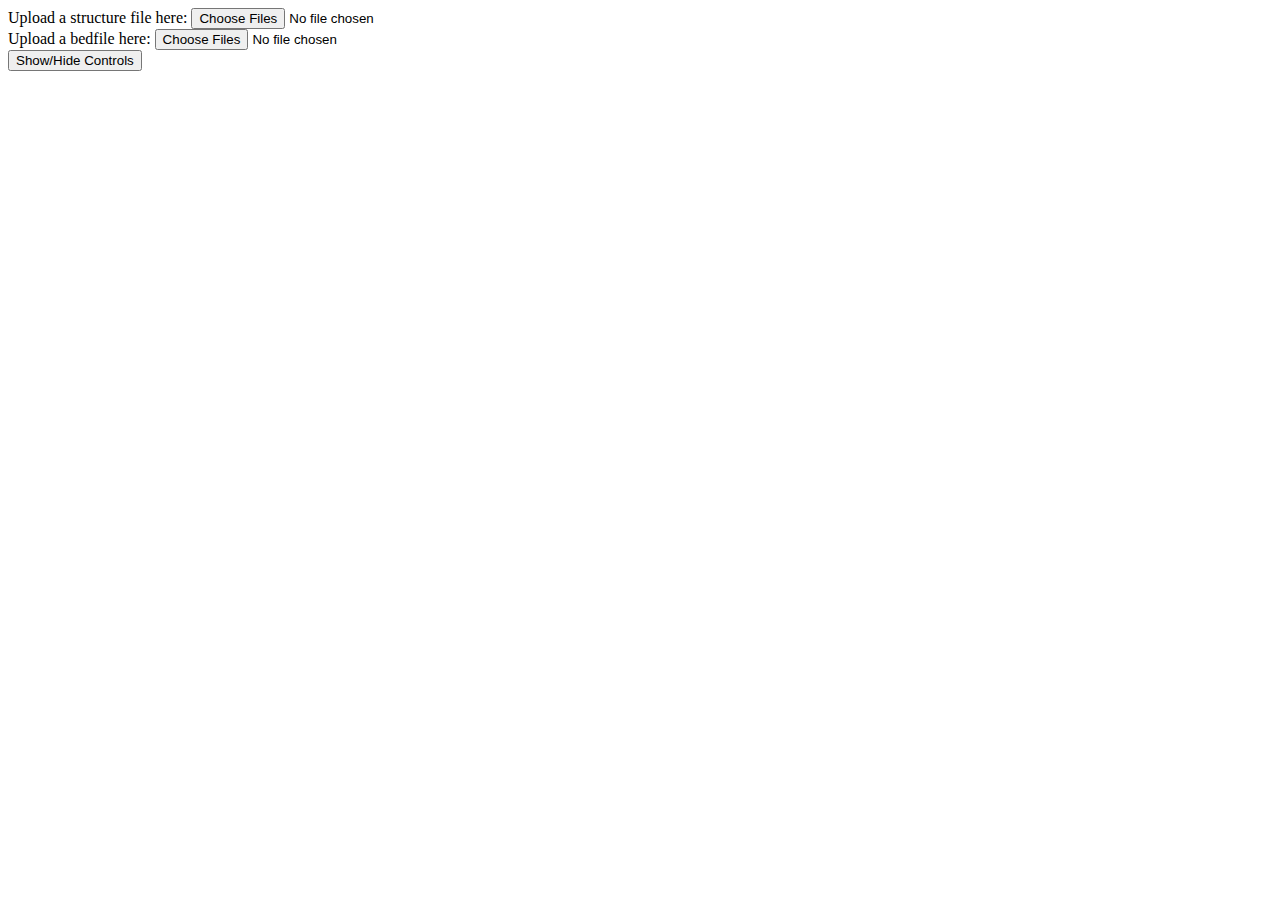
==== index.html @ 844e1edd "updated UI, a little refactoring" ====
<html> 
    <head> 
        <title>My first Three.js app</title> 
        <link rel="stylesheet" type="text/css" href="style.css"/>
    </head> 

    <body> 
        <div class="float-top-group">
            <div class="button-group">
                Upload a structure file here:
                <input type="file" id="files" name="files[]" multiple />
            </div>
            <div class="button-group">
                Upload a bedfile here:
                <input type="file" id="bedfiles" name="files[]" multiple />
            </div>
            <div class="button-group" >
                <button name="toggle-controls" onclick="javascript:
                    var c=document.getElementById('controls'); 
                    if (c.style.display=='none') {
                        c.style.display='block';
                    } else c.style.display='none';">Show/Hide Controls</button>
                <div id="controls" style="display:none;">
                Chromosome number/name: <input type="text" id="chrom" name="chrom"\>
                <p>
                Arm: 
                <select id="arm-select" name="arm">
                    <option value="0" selected="selected">Both</option>
                    <option value="1">1</option>
                    <option value="2">2</option>
                </select>
                </div>
            </div>
        </div>
        <!--<div class="hover-button" id="drop_zone">Drop files here</div>-->
        <script src="js/three.min.js"></script> 
        <script src="js/TrackballControls.js"></script> 
        <script src="chrom_render.js"></script> 
        <script src="file_upload.js"></script>

        <script> 
            render();
            animate();
        </script> 
    </body> 
</html>
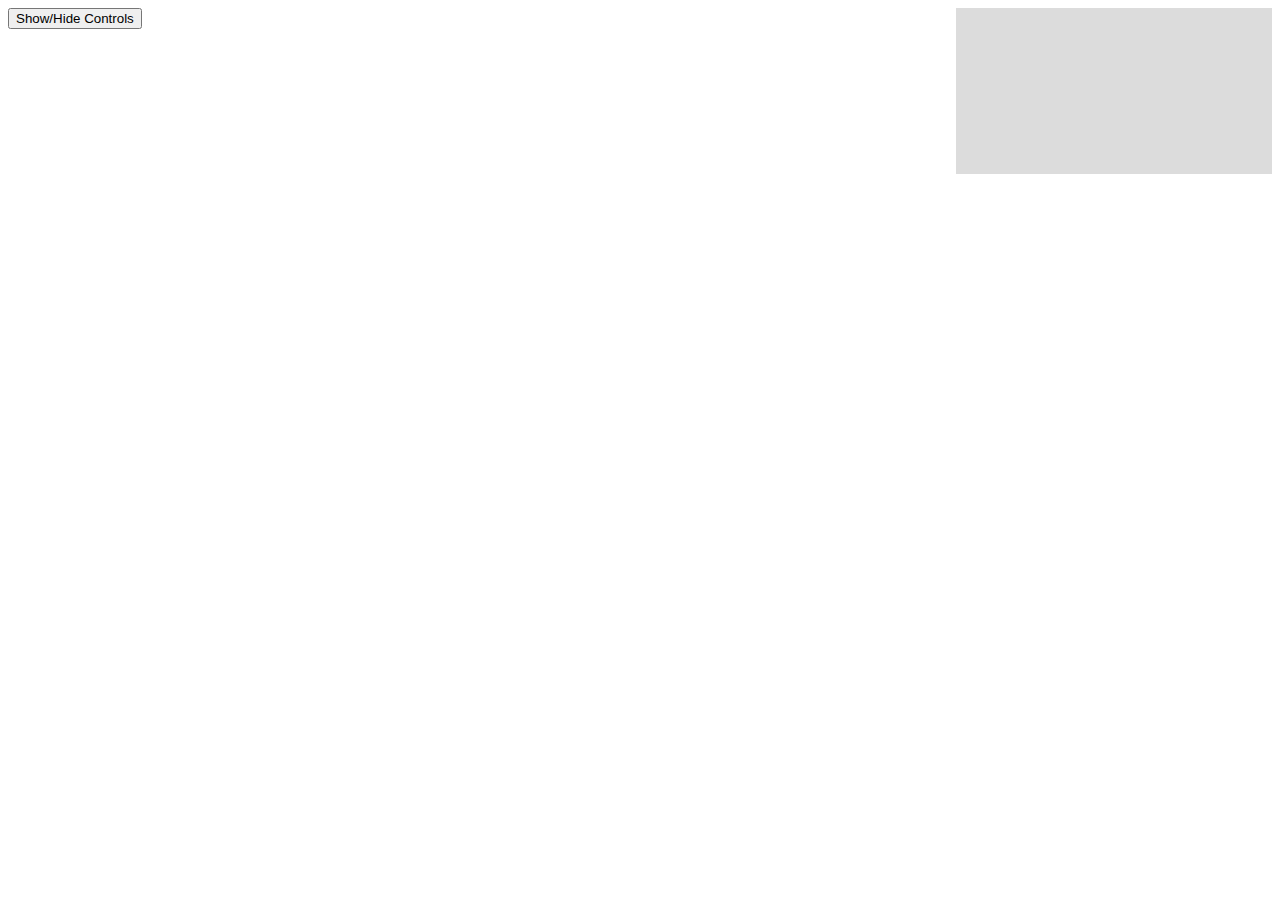
==== commit 7cfb8f23: "zoom settings" ====
--- a/index.html
+++ b/index.html
@@ -1,40 +1,77 @@
 <html> 
     <head> 
-        <title>My first Three.js app</title> 
+        <title>3D Genome Viewer</title> 
         <link rel="stylesheet" type="text/css" href="style.css"/>
     </head> 
 
     <body> 
+
         <div class="float-top-group">
-            <div class="button-group">
-                Upload a structure file here:
-                <input type="file" id="files" name="files[]" multiple />
-            </div>
-            <div class="button-group">
-                Upload a bedfile here:
-                <input type="file" id="bedfiles" name="files[]" multiple />
-            </div>
-            <div class="button-group" >
-                <button name="toggle-controls" onclick="javascript:
-                    var c=document.getElementById('controls'); 
-                    if (c.style.display=='none') {
-                        c.style.display='block';
-                    } else c.style.display='none';">Show/Hide Controls</button>
-                <div id="controls" style="display:none;">
-                Chromosome number/name: <input type="text" id="chrom" name="chrom"\>
-                <p>
-                Arm: 
-                <select id="arm-select" name="arm">
-                    <option value="0" selected="selected">Both</option>
-                    <option value="1">1</option>
-                    <option value="2">2</option>
-                </select>
+            <button  name="toggle-controls" onclick="javascript:
+                var c=document.getElementById('controls'); 
+                if (c.style.display=='none') {
+                    c.style.display='block';
+                } else c.style.display='none';">Show/Hide Controls</button>
+            <div id="controls" style="display:none;">
+                <div class="button-group">
+                    Upload a structure file here:
+                    <input type="file" id="files" name="files[]" multiple />
+                </div>
+                <div class="button-group">
+                    Upload a bedfile here:
+                    <input type="file" id="bedfiles" name="files[]" multiple />
+                </div>
+                <div class="button-group" >
+                    <div id="controls-2" >
+                        <p>
+                        Resolution: <input type="text" id="resolution" name="resolution" value="200000"/>
+                        <p>
+                        Chromosome number/name: <input type="text" id="chrom" name="chrom" value="chr4"/>
+                        <p>
+                        Arm: 
+                        <select id="arm-select" name="arm">
+                            <option value="0" selected="selected">Both</option>
+                            <option value="1">1</option>
+                            <option value="2">2</option>
+                        </select>
+                        <p>
+                        Excluded bins (comma-separated): <input type="text" id="excluded" name="excluded"/>
+                        <p>
+                        Tube radius: <input type="float" id="radius" name="radius" value="0.01"/>
+                        <p>
+                        Color value column name: <input type="text" id="value-name" name="value-name" value="eigenvector"/>
+                        <p>
+                        Color Scheme: 
+                        <select id="color-scheme" name="color-scheme">
+                            <option value="BLUE_GREEN_YELLOW_RED_SCHEME">Blue-green-yellow-red</option>
+                            <option value="BLUE_WHITE_RED_SCHEME" selected="selected">Blue-white-red</option>
+                            <option value="WHITE_BLUE_SCHEME">Blue-white</option>
+                            <option value="BLUE_GREEN_SCHEME">Green-blue</option>
+                            <option value="BLUE_RED_SCHEME">Red-blue</option>
+                            <option value="GREEN_RED_SCHEME">Red-green</option>
+                            <option value="YELLOW_RED_SCHEME">Red-yellow</option>
+                            <option value="YELLOW_RED_BLACK_SCHEME">Yellow-red-black</option>
+                        </select>
+                        <p>
+                        Zoom:
+                        <input type="number" name="zoom-number" id="zoom-number"
+                            step=0.1 value="1.0"/>
+                        <p>
+                        <button name="update" onclick="javascript:updateOptions();">Update</button>
+                        <button name="resetCamera" onclick="javascript:resetCamera(document.getElementById('zoom-number').value);">Update Zoom</button>
+                    </div>
                 </div>
             </div>
+        </div>
+
+        <div class="right-group">
+            <canvas id="colormap-canvas"></canvas>
         </div>
         <!--<div class="hover-button" id="drop_zone">Drop files here</div>-->
         <script src="js/three.min.js"></script> 
         <script src="js/TrackballControls.js"></script> 
+        <script src="colormaps.js"></script> 
+        <script src="utils.js"></script> 
         <script src="chrom_render.js"></script> 
         <script src="file_upload.js"></script>
 
--- a/style.css
+++ b/style.css
@@ -0,0 +1,43 @@
+body {
+	margin: 0;
+}
+
+canvas {
+	width: 100%;
+	height: 100%;
+}
+
+/* floating at the top...*/
+.float-top-group {
+	position: absolute;
+	float: top;
+    margin: 0.5em;
+}
+
+/* A bunch of things surrounded by a border */
+.button-group {
+	border-style: solid;
+    border-width: thin;
+    border-radius: 10px;
+    background-color: #dcdcdc;
+    color: #000;
+    padding: 0.5em;
+    margin: 0.5em; 
+}
+
+.right-group {
+    position: absolute;
+    right: 0;
+    background-color: #dcdcdc;
+    padding: 0.5em;
+    margin: 0.5em; 
+}
+
+
+.bottom-group {
+    position: absolute;
+    left: 0;
+    float:bottom
+    padding: 0.5em;
+    margin: 0.5em; 
+}
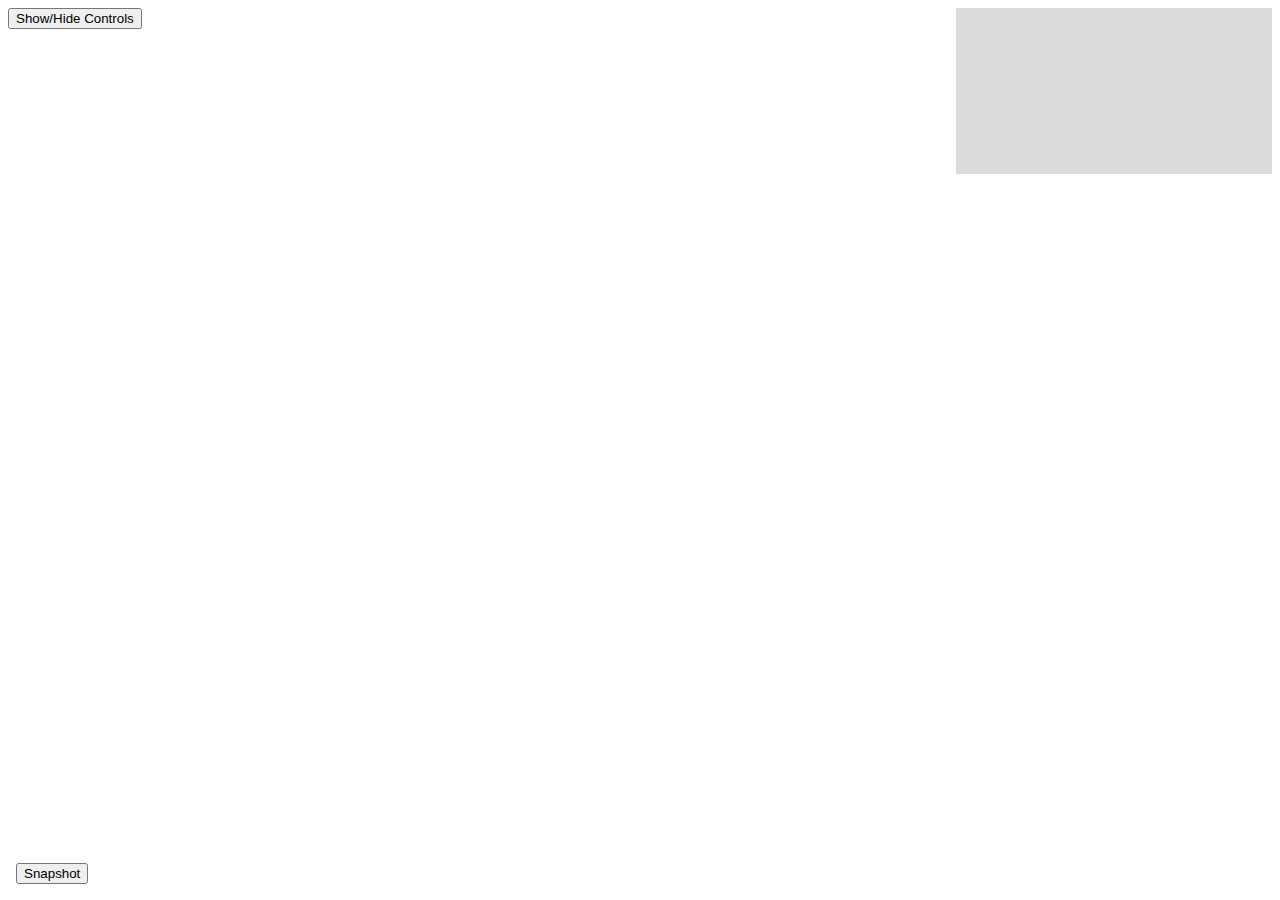
==== commit 168280ca: "snapshots" ====
--- a/index.html
+++ b/index.html
@@ -55,7 +55,7 @@
                         <p>
                         Zoom:
                         <input type="number" name="zoom-number" id="zoom-number"
-                            step=0.1 value="1.0"/>
+                            step=0.1 value="1.0" onchange="javascript:resetCamera(document.getElementById('zoom-number').value);"/>
                         <p>
                         <button name="update" onclick="javascript:updateOptions();">Update</button>
                         <button name="resetCamera" onclick="javascript:resetCamera(document.getElementById('zoom-number').value);">Update Zoom</button>
@@ -66,6 +66,9 @@
 
         <div class="right-group">
             <canvas id="colormap-canvas"></canvas>
+        </div>
+        <div class="bottom-group">
+            <button name="Screenshot" onclick="javascript:snapshot();">Snapshot</button>
         </div>
         <!--<div class="hover-button" id="drop_zone">Drop files here</div>-->
         <script src="js/three.min.js"></script> 
--- a/style.css
+++ b/style.css
@@ -37,7 +37,8 @@
 .bottom-group {
     position: absolute;
     left: 0;
-    float:bottom
+    bottom: 0;
+    float: bottom;
     padding: 0.5em;
     margin: 0.5em; 
 }
